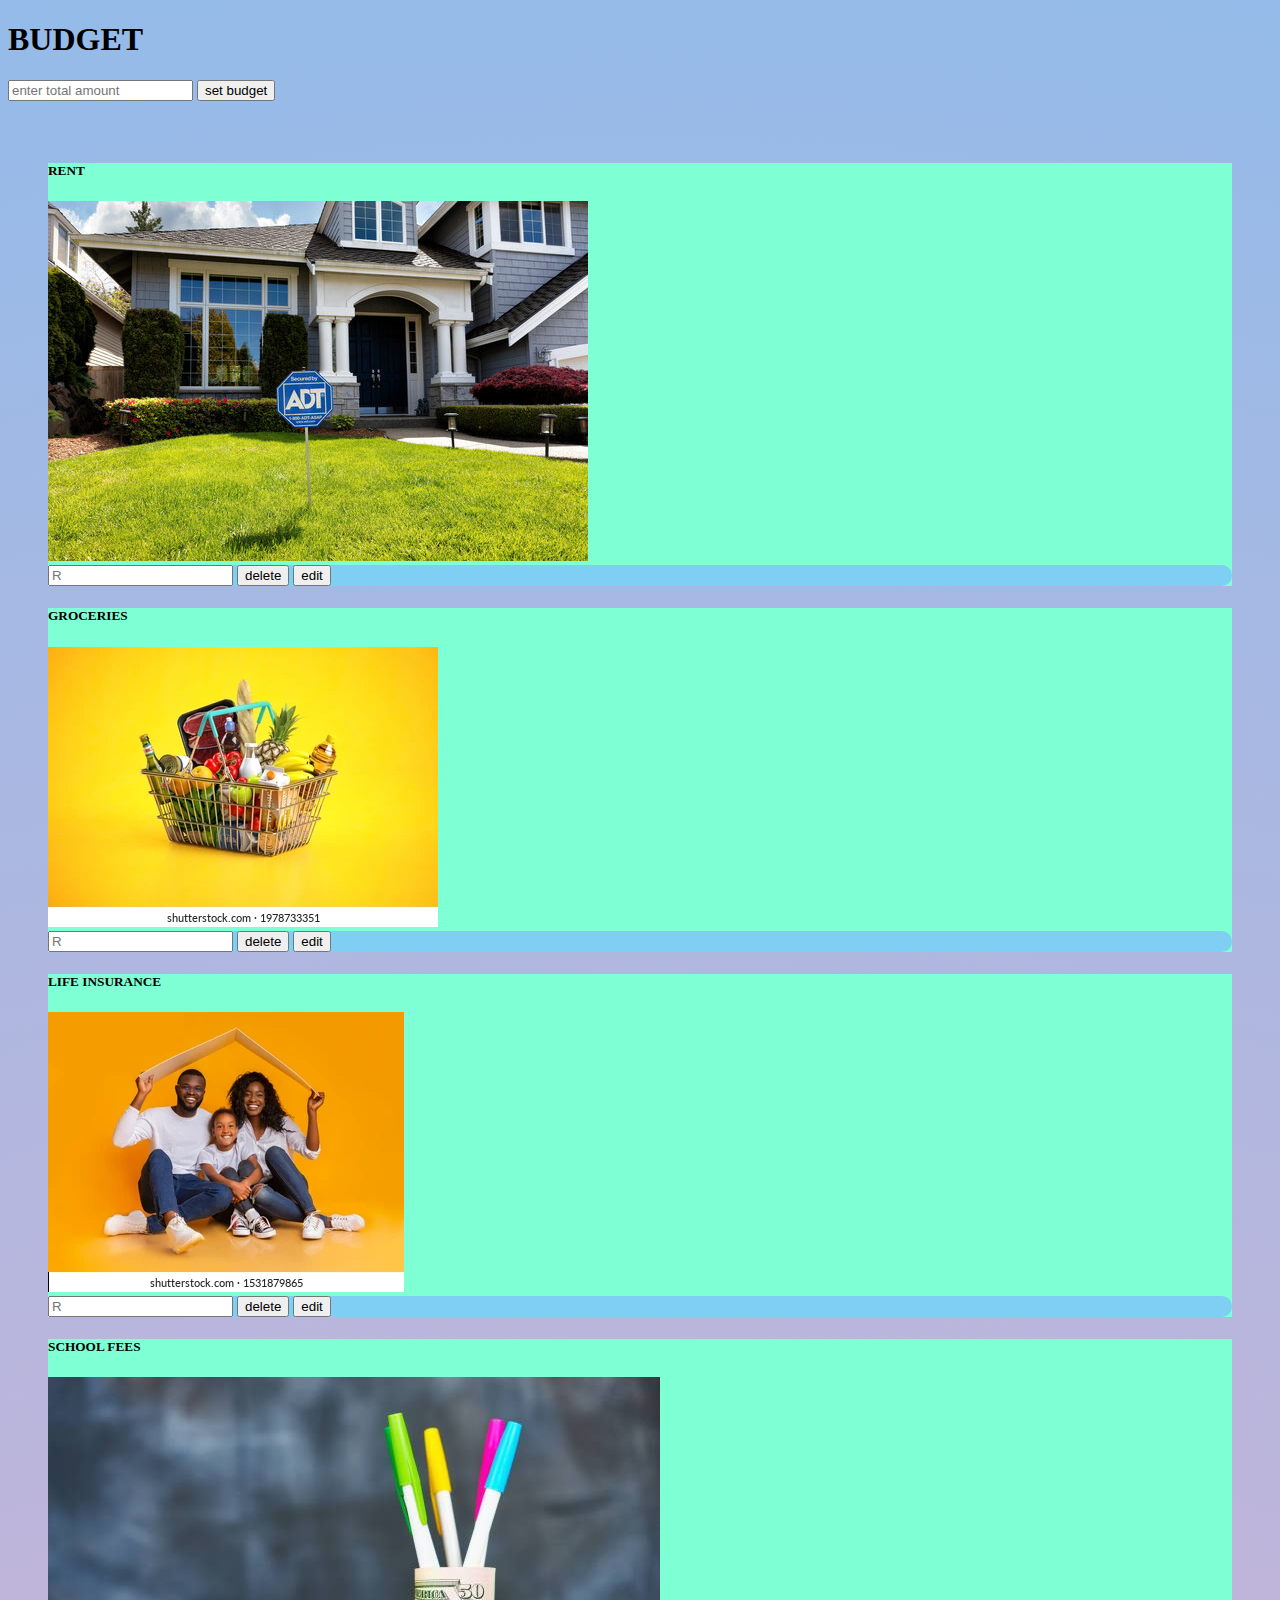
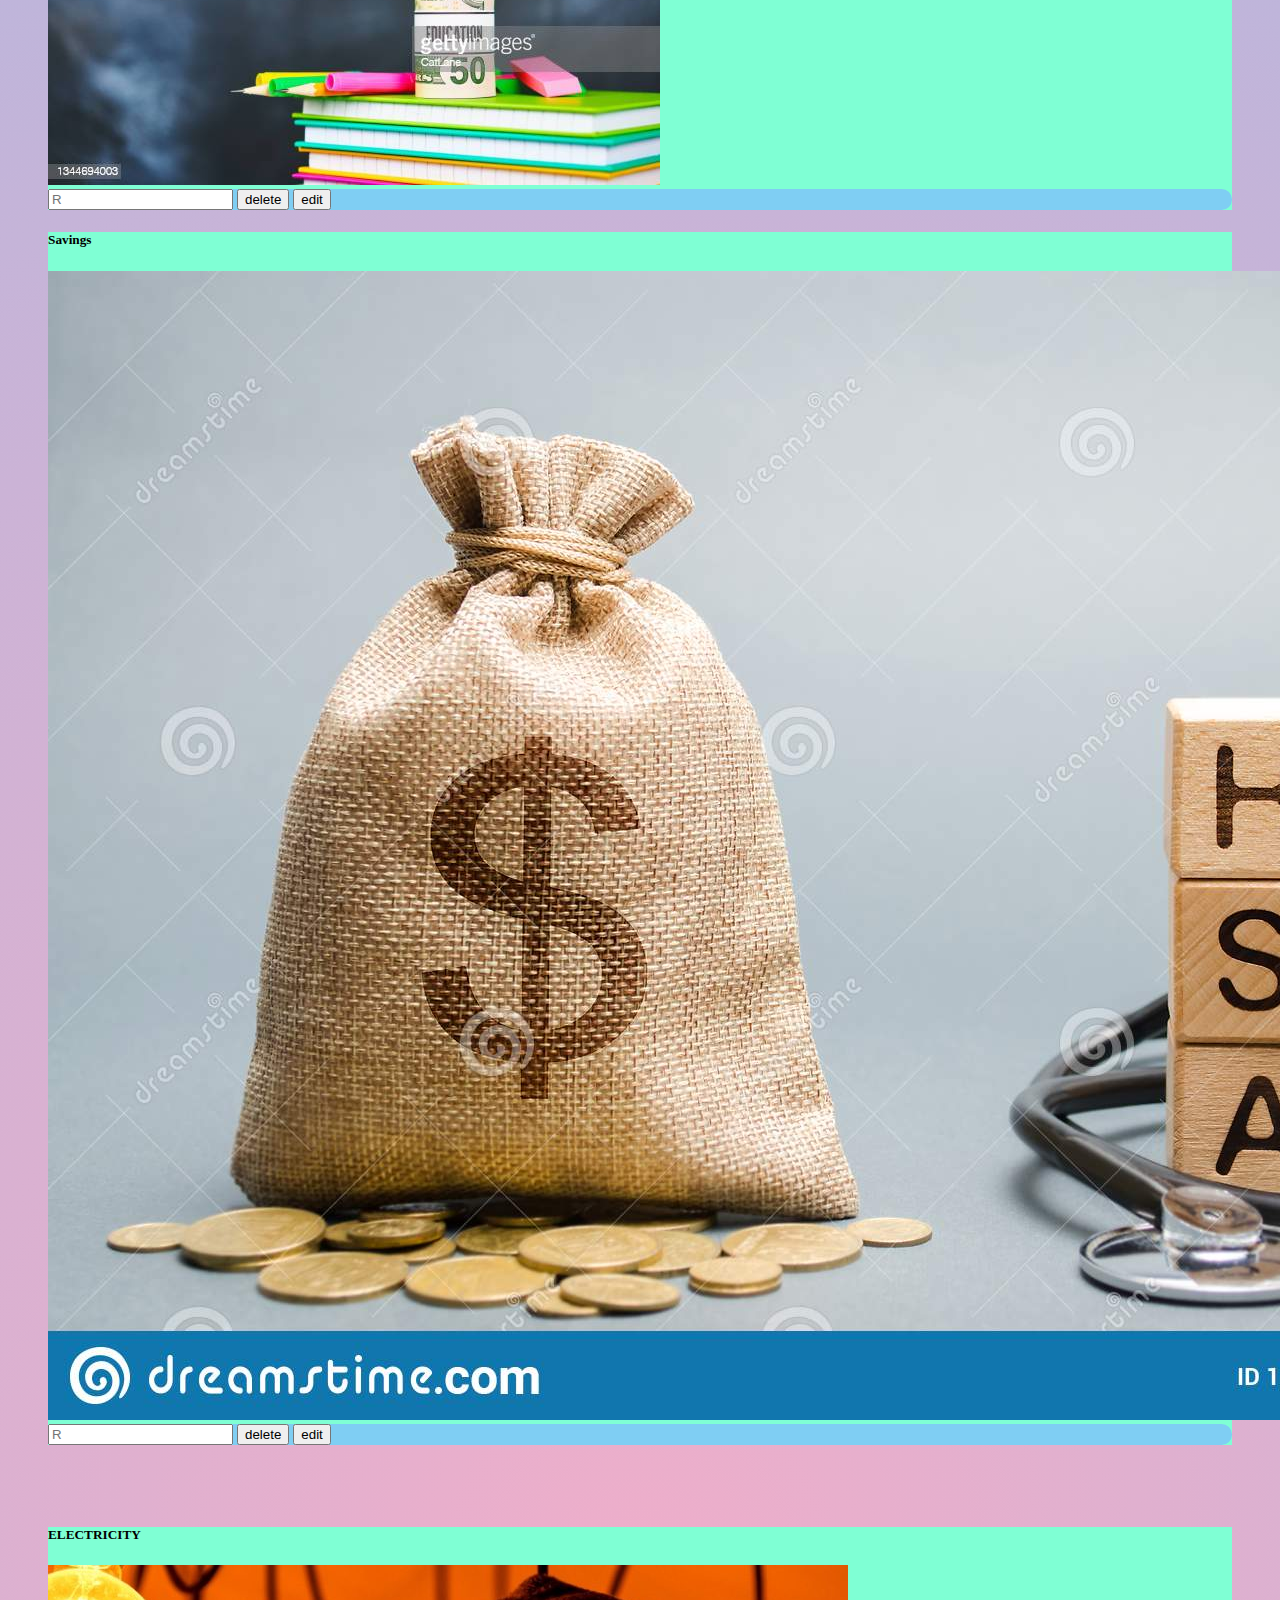
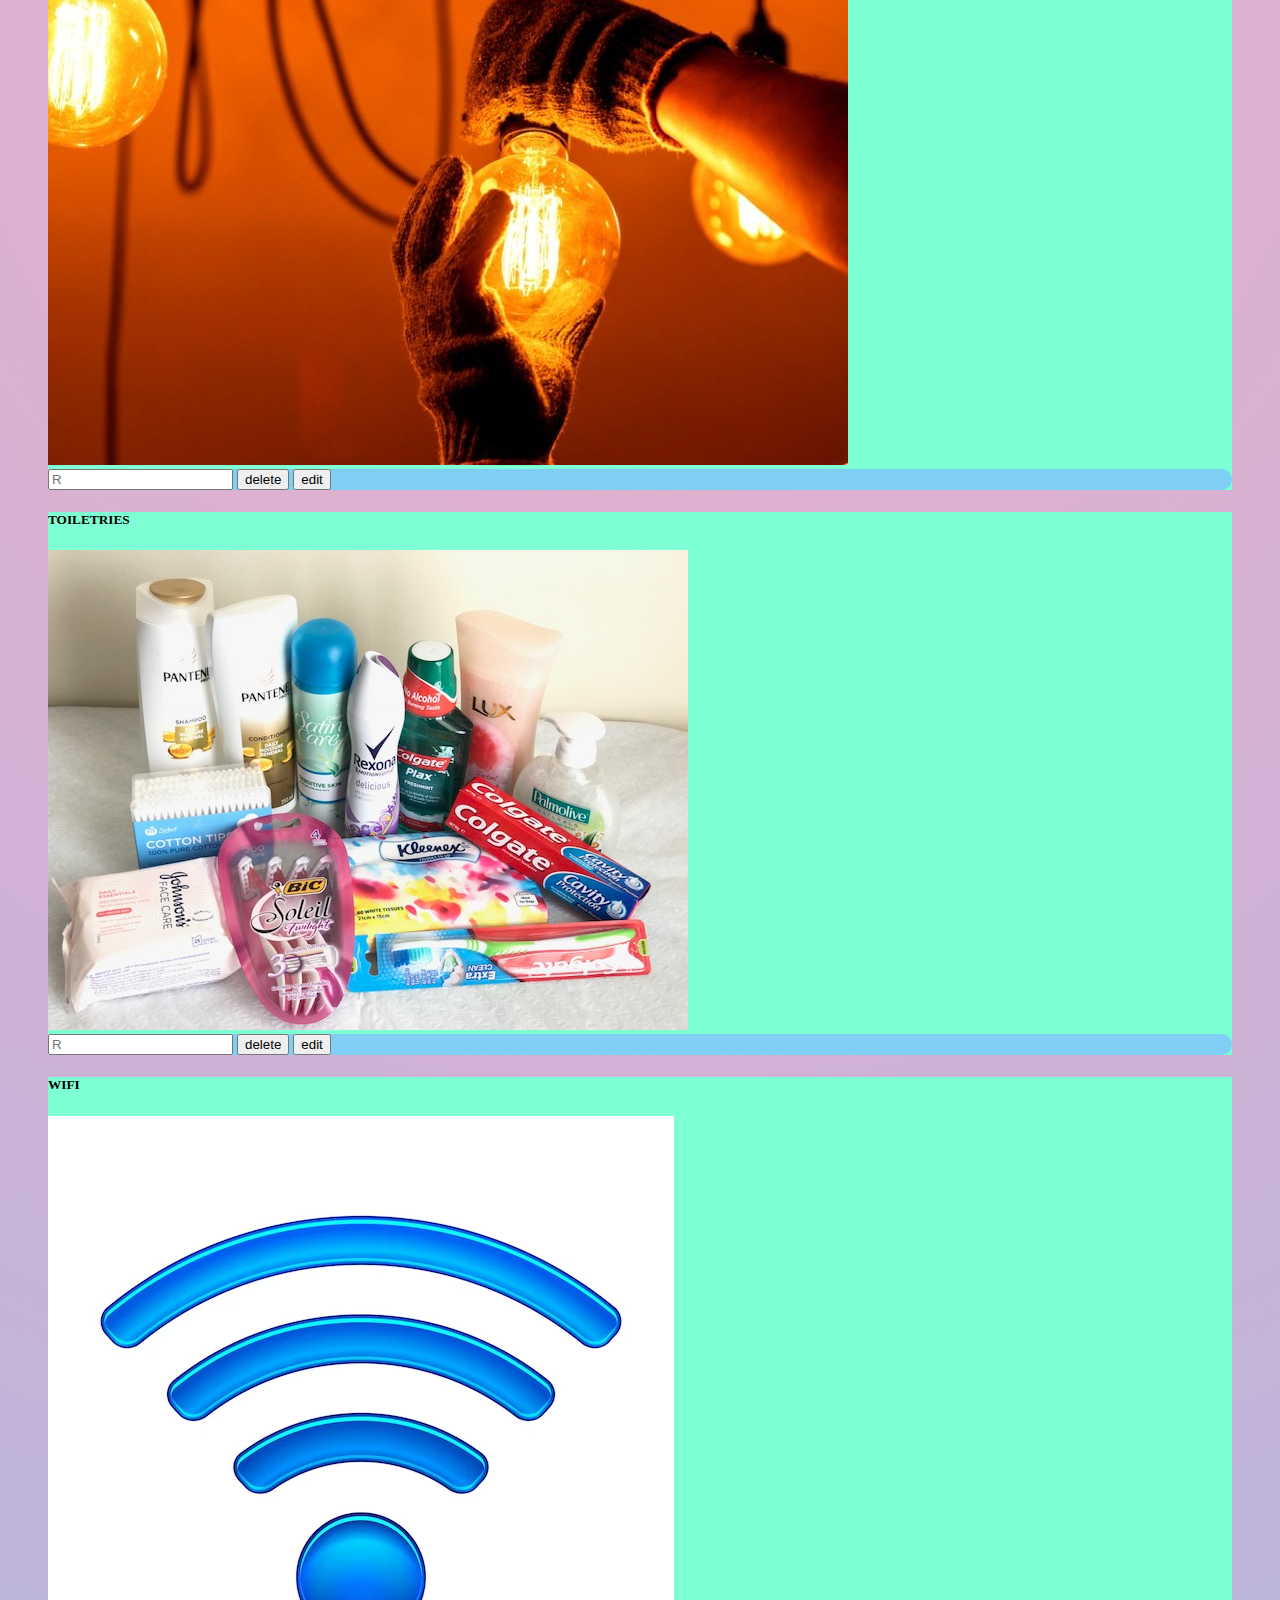
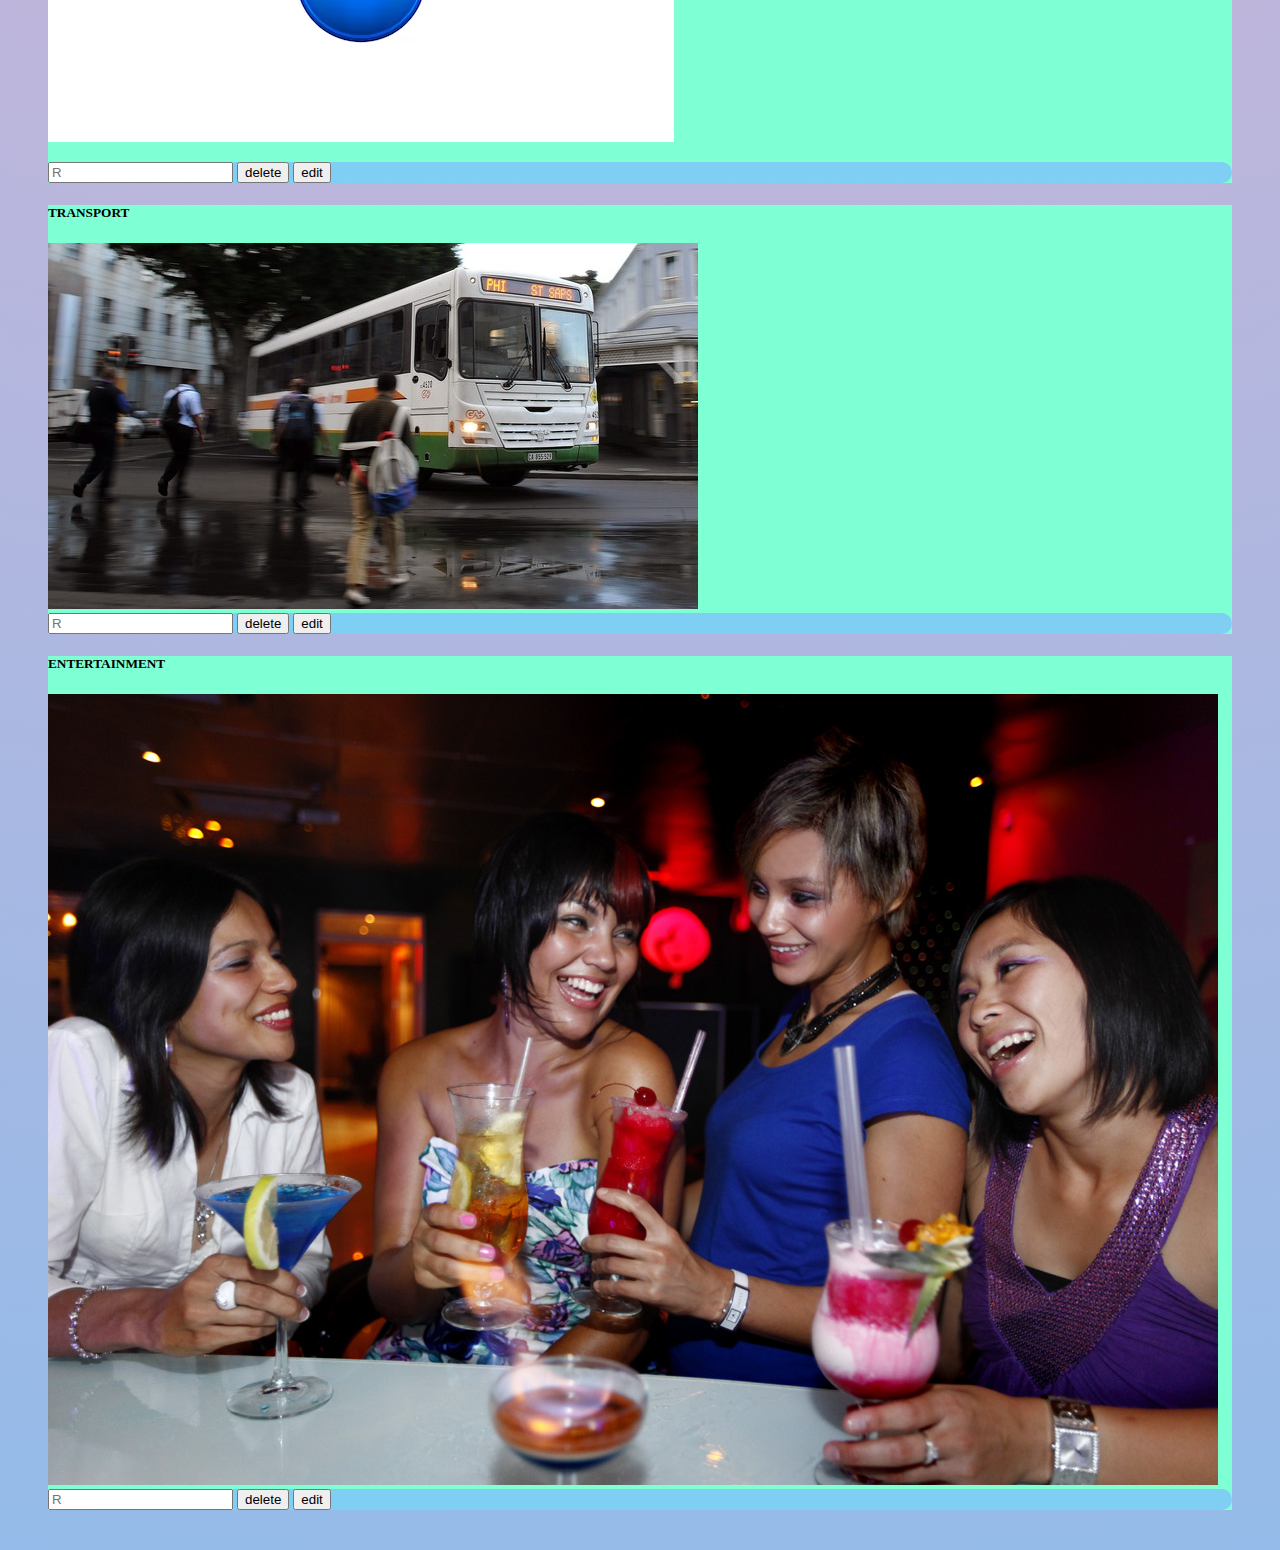
==== index.html @ cb0d9174 "initial commit" ====
<!doctype html>
<html lang="en">
  <head>
    <meta charset="utf-8">
    <meta name="viewport" content="width=device-width, initial-scale=1">
    <title>Bootstrap demo</title>
    <link href="https://cdn.jsdelivr.net/npm/bootstrap@5.2.3/dist/css/bootstrap.min.css" rel="stylesheet" integrity="sha384-rbsA2VBKQhggwzxH7pPCaAqO46MgnOM80zW1RWuH61DGLwZJEdK2Kadq2F9CUG65" crossorigin="anonymous">
    <link rel="stylesheet" href="./styles.css">
  </head>
  <body>
    <h1>BUDGET</h1>
    <!-- <div class ="wrapper"></div>
    <div class ="container"></div>
    <div class ="sub-container"></div>
    <div class ="total-amount-container"></div> -->
    <input type="number" id="total-amount" placeholder="enter total amount">
    <button class="submit" id="total-amount-button">set budget</button>
    <div class="output-container flex space">
    <!-- </div> -->
    <!-- <div>
      <p>Total budget</p>
      <span id="Amount">0</span>
    </div>
      <div>
        <p>Expences</p>
        <span id="expenditure-value">0</span>
      </div>
      <div>
        <p>Balance</p>
        <span id="Balance-amount">0</span>
      </div> -->

  
    <div class="row ">
        <div class="col ">
          <div class="card one h-100">
            <div class="card-body">
              <h5 class="card-title">RENT</h5>
              <img src="home.png" class="card-img-top" alt="budgetjar">
              <!-- <p class="card-text">R500.</p> -->
            </div>
             <div class="card-footer">
              <div class="button">
                <input type="number" placeholder="R" id=""delete>
              <button class="btn btn-sm"onclick=""()>delete</button>
               <button class="btn btn-sm"onclick="edit"()>edit</button>
              </div>
            </div>
          </div>
        </div>
        <div class="col">
          <div class="card two h-100">
            <div class="card-body">
              <h5 class="card-title">GROCERIES</h5>
              <img src="groc.png" class="card-img-top" alt="budgetjar">
              <!-- <p class="card-text">R1800</p> -->
            </div>
            <div class="card-footer">
              <input type="number" placeholder="R" id=""delete>
              <button class="btn btn-sm"onclick=""()>delete</button>
               <button class="btn btn-sm"onclick="edit"()>edit</button>
              
            </div>
          </div>
        </div>
        <div class="col">
          <div class="card three h-100">
            <div class="card-body">
              <h5 class="card-title">LIFE INSURANCE</h5>
              <img src="cover.png" class="card-img-top" alt="budgetjar">
              <!-- <p class="card-text">R350</p> -->
            </div>
            <div class="card-footer">
              <input type="number" placeholder="R" id=""delete>
              <button class="btn btn-sm"onclick=""()>delete</button>
               <button class="btn btn-sm"onclick="edit"()>edit</button>
            </div>
          </div>
        </div>
        <div class="col">
            <div class="card four h-100">
              <div class="card-body">
                <h5 class="card-title">SCHOOL FEES</h5>
                <img src="fees.png" class="card-img-top" alt="budgetjar">
                <!-- <p class="card-text">R1200</p> -->
              </div>
              <div class="card-footer">
                <input type="number" placeholder="R" id=""delete>
              <button class="btn btn-sm"onclick=""()>delete</button>
               <button class="btn btn-sm"onclick="edit"()>edit</button>
              </div>
            </div>
          </div>
          <div class="col">
            <div class="card five h-100">
                <h5 class="card-title">Savings</h5>
                <img src="savings.png" class="card-img-top" alt="...">
              <div class="card-body">
                <!-- <h5 class="card-title">CAR INSURANCE</h5> -->
                <!-- <p class="card-text">600</p> -->
              </div>
              <div class="card-footer">
                <input type="number" placeholder="R" id=""delete>
                <button class="btn btn-sm"onclick=""()>delete</button>
                 <button class="btn btn-sm"onclick="edit"()>edit</button>
              </div>
            </div>
          </div>
      </div>
      <div class="row ">
        <div class="col 3">
          <div class="card six h-100">
            <div class="card-body">
              <h5 class="card-title">ELECTRICITY</h5>
              <img src="elec.png" class="card-img-top" alt="budgetjar">
              <!-- <p class="card-text">R300</p> -->
            </div>
            <div class="card-footer">
              <input type="number" placeholder="R" id=""delete>
              <button class="btn btn-sm"onclick=""()>delete</button>
               <button class="btn btn-sm"onclick="edit"()>edit</button>
            </div>
          </div>
        </div>
        <div class="col">
          <div class="card seven h-100">
            <div class="card-body">
              <h5 class="card-title">TOILETRIES</h5>
              <img src="tol.png" class="card-img-top" alt="budgetjar">
              <!-- <p class="card-text">500</p> -->
            </div>
            <div class="card-footer">
              <input type="number" placeholder="R" id=""delete>
              <button class="btn btn-sm"onclick=""()>delete</button>
               <button class="btn btn-sm"onclick="edit"()>edit</button>
            </div>
          </div>
        </div>
        <div class="col">
          <div class="card eight h-100">
            <div class="card-body">
              <h5 class="card-title">WIFI</h5>
              <img src="wifi.png" class="card-img-top" alt="budgetjar">
              <p class="card-text"></p>
            </div>
            <div class="card-footer">
              <input type="number" placeholder="R" id=""delete>
              <button class="btn btn-sm"onclick=""()>delete</button>
               <button class="btn btn-sm"onclick="edit"()>edit</button>
            </div>
          </div>
        </div>
        <div class="col">
            <div class="card nine h-100">
              <div class="card-body">
                <h5 class="card-title">TRANSPORT</h5>
                <img src="trans.png" class="card-img-top" alt="budgetjar">
                <!-- <p class="card-text"></p> -->
              </div>
              <div class="card-footer">
                <input type="number" placeholder="R" id=""delete>
              <button class="btn btn-sm"onclick=""()>delete</button>
               <button class="btn btn-sm"onclick="edit"()>edit</button>
              </div>
            </div>
          </div>
          <div class="col">
            <div class="card ten h-100">
              <div class="card-body">
                <h5 class="card-title">ENTERTAINMENT</h5>
                <img src="inter.png" class="card-img-top" alt="budgetjar">
                <!-- <p class="card-text"></p> -->
              </div>
              <div class="card-footer">
                <input type="number" placeholder="R" id=""delete>
              <button class="btn btn-sm"onclick=""()>delete</button>
               <button class="btn btn-sm"onclick="edit"()>edit</button>
              </div>
            </div>
            </div>
          </div>
      </div>
    <script src="https://cdn.jsdelivr.net/npm/bootstrap@5.2.3/dist/js/bootstrap.bundle.min.js" integrity="sha384-kenU1KFdBIe4zVF0s0G1M5b4hcpxyD9F7jL+jjXkk+Q2h455rYXK/7HAuoJl+0I4" crossorigin="anonymous"></script>
  </body>
</html>
---- styles.css ----
header {
    background-color: brown;
}


.one{
    background-color: aquamarine;
    border-color: rgb(2,0,36);
   
}
.two{
    background-color: aquamarine;
    border-color: rgb(2,0,36);
}

.three{
    background-color: aquamarine;
    border-color: rgb(2,0,36);
}

.four{
    background-color: aquamarine;
    border-color: rgb(2,0,36);
}

.five{
    background-color: aquamarine;
    border-color: rgb(2,0,36);
}

.six{
    background-color: aquamarine;
    border-color: rgb(2,0,36);
}

.seven{
    background-color: aquamarine;
    border-color: rgb(2,0,36);
}

.eight{
    background-color: aquamarine;
    border-color: rgb(2,0,36);
}

.nine{
    background-color: aquamarine;
    border-color: rgb(2,0,36);
}

.ten{
    background-color:aquamarine;
    border-color: rgb(2,0,36);
}



.row {
    box-sizing:  small;
    border-radius: 2px; 
    margin: 20px;
    padding: 20px;
    border-radius: 5;
     /* width: 30px;  */
    /* height: 50px; */
    font-size: medium;
    /* background-color: brown; */
      
 
}

/* .rowtwo {
    box-sizing:  small;
    border-radius: 2px; 
    margin: 20px;
    padding: 20px;
    border-radius: 5;
     /* width: 30px;  */
    /* height: 50px; */
    /* font-size: medium; */
    /* background-color: brown; */

/* }  */

.row one {
     grid: gap 50px;
     background-color: brown;

}
.card-footer {
    background-color: rgb(127, 206, 243);
    border-radius: 30px;


}
body {
    border-radius: 35px;
    background: rgb(238,174,202);
    background: radial-gradient(circle, rgba(238,174,202,1) 0%, rgba(148,187,233,1) 100%);
}
/* .container {
    width: 100%;
} */

img {
    width: 10;
    height: 10;
}

/* .card{
    border-radius: 30px;
} */
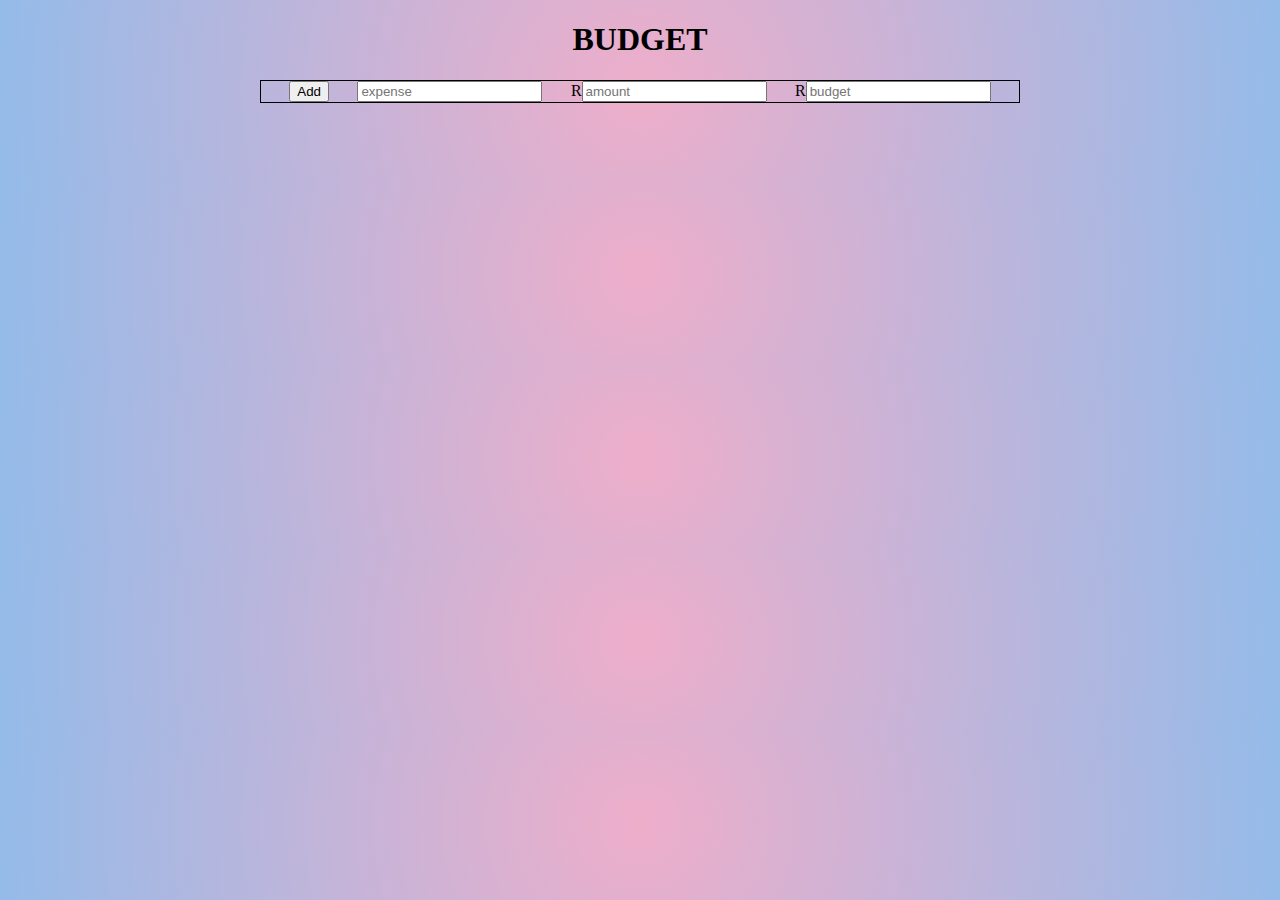
==== commit 9767f3d4: "More Changes" ====
--- a/index.html
+++ b/index.html
@@ -14,9 +14,21 @@
     <div class ="container"></div>
     <div class ="sub-container"></div>
     <div class ="total-amount-container"></div> -->
-    <input type="number" id="total-amount" placeholder="enter total amount">
-    <button class="submit" id="total-amount-button">set budget</button>
-    <div class="output-container flex space">
+    <div class="inputs">
+      <button class="addbtn" onclick="add()">Add</button>
+      <div>
+    <input type="text" id="expense" placeholder="expense">
+      </div>
+   
+      <div>
+        <span>R</span><input type="number" id="amount" placeholder="amount">
+      </div>
+      <div>
+        <span>R</span><input type="number" id="totalamt" placeholder="budget">
+      </div>
+      
+    </div>
+    
     <!-- </div> -->
     <!-- <div>
       <p>Total budget</p>
@@ -33,154 +45,10 @@
 
   
     <div class="row ">
-        <div class="col ">
-          <div class="card one h-100">
-            <div class="card-body">
-              <h5 class="card-title">RENT</h5>
-              <img src="home.png" class="card-img-top" alt="budgetjar">
-              <!-- <p class="card-text">R500.</p> -->
-            </div>
-             <div class="card-footer">
-              <div class="button">
-                <input type="number" placeholder="R" id=""delete>
-              <button class="btn btn-sm"onclick=""()>delete</button>
-               <button class="btn btn-sm"onclick="edit"()>edit</button>
-              </div>
-            </div>
-          </div>
-        </div>
-        <div class="col">
-          <div class="card two h-100">
-            <div class="card-body">
-              <h5 class="card-title">GROCERIES</h5>
-              <img src="groc.png" class="card-img-top" alt="budgetjar">
-              <!-- <p class="card-text">R1800</p> -->
-            </div>
-            <div class="card-footer">
-              <input type="number" placeholder="R" id=""delete>
-              <button class="btn btn-sm"onclick=""()>delete</button>
-               <button class="btn btn-sm"onclick="edit"()>edit</button>
-              
-            </div>
-          </div>
-        </div>
-        <div class="col">
-          <div class="card three h-100">
-            <div class="card-body">
-              <h5 class="card-title">LIFE INSURANCE</h5>
-              <img src="cover.png" class="card-img-top" alt="budgetjar">
-              <!-- <p class="card-text">R350</p> -->
-            </div>
-            <div class="card-footer">
-              <input type="number" placeholder="R" id=""delete>
-              <button class="btn btn-sm"onclick=""()>delete</button>
-               <button class="btn btn-sm"onclick="edit"()>edit</button>
-            </div>
-          </div>
-        </div>
-        <div class="col">
-            <div class="card four h-100">
-              <div class="card-body">
-                <h5 class="card-title">SCHOOL FEES</h5>
-                <img src="fees.png" class="card-img-top" alt="budgetjar">
-                <!-- <p class="card-text">R1200</p> -->
-              </div>
-              <div class="card-footer">
-                <input type="number" placeholder="R" id=""delete>
-              <button class="btn btn-sm"onclick=""()>delete</button>
-               <button class="btn btn-sm"onclick="edit"()>edit</button>
-              </div>
-            </div>
-          </div>
-          <div class="col">
-            <div class="card five h-100">
-                <h5 class="card-title">Savings</h5>
-                <img src="savings.png" class="card-img-top" alt="...">
-              <div class="card-body">
-                <!-- <h5 class="card-title">CAR INSURANCE</h5> -->
-                <!-- <p class="card-text">600</p> -->
-              </div>
-              <div class="card-footer">
-                <input type="number" placeholder="R" id=""delete>
-                <button class="btn btn-sm"onclick=""()>delete</button>
-                 <button class="btn btn-sm"onclick="edit"()>edit</button>
-              </div>
-            </div>
-          </div>
-      </div>
-      <div class="row ">
-        <div class="col 3">
-          <div class="card six h-100">
-            <div class="card-body">
-              <h5 class="card-title">ELECTRICITY</h5>
-              <img src="elec.png" class="card-img-top" alt="budgetjar">
-              <!-- <p class="card-text">R300</p> -->
-            </div>
-            <div class="card-footer">
-              <input type="number" placeholder="R" id=""delete>
-              <button class="btn btn-sm"onclick=""()>delete</button>
-               <button class="btn btn-sm"onclick="edit"()>edit</button>
-            </div>
-          </div>
-        </div>
-        <div class="col">
-          <div class="card seven h-100">
-            <div class="card-body">
-              <h5 class="card-title">TOILETRIES</h5>
-              <img src="tol.png" class="card-img-top" alt="budgetjar">
-              <!-- <p class="card-text">500</p> -->
-            </div>
-            <div class="card-footer">
-              <input type="number" placeholder="R" id=""delete>
-              <button class="btn btn-sm"onclick=""()>delete</button>
-               <button class="btn btn-sm"onclick="edit"()>edit</button>
-            </div>
-          </div>
-        </div>
-        <div class="col">
-          <div class="card eight h-100">
-            <div class="card-body">
-              <h5 class="card-title">WIFI</h5>
-              <img src="wifi.png" class="card-img-top" alt="budgetjar">
-              <p class="card-text"></p>
-            </div>
-            <div class="card-footer">
-              <input type="number" placeholder="R" id=""delete>
-              <button class="btn btn-sm"onclick=""()>delete</button>
-               <button class="btn btn-sm"onclick="edit"()>edit</button>
-            </div>
-          </div>
-        </div>
-        <div class="col">
-            <div class="card nine h-100">
-              <div class="card-body">
-                <h5 class="card-title">TRANSPORT</h5>
-                <img src="trans.png" class="card-img-top" alt="budgetjar">
-                <!-- <p class="card-text"></p> -->
-              </div>
-              <div class="card-footer">
-                <input type="number" placeholder="R" id=""delete>
-              <button class="btn btn-sm"onclick=""()>delete</button>
-               <button class="btn btn-sm"onclick="edit"()>edit</button>
-              </div>
-            </div>
-          </div>
-          <div class="col">
-            <div class="card ten h-100">
-              <div class="card-body">
-                <h5 class="card-title">ENTERTAINMENT</h5>
-                <img src="inter.png" class="card-img-top" alt="budgetjar">
-                <!-- <p class="card-text"></p> -->
-              </div>
-              <div class="card-footer">
-                <input type="number" placeholder="R" id=""delete>
-              <button class="btn btn-sm"onclick=""()>delete</button>
-               <button class="btn btn-sm"onclick="edit"()>edit</button>
-              </div>
-            </div>
-            </div>
-          </div>
+        
+        
       </div>
     <script src="https://cdn.jsdelivr.net/npm/bootstrap@5.2.3/dist/js/bootstrap.bundle.min.js" integrity="sha384-kenU1KFdBIe4zVF0s0G1M5b4hcpxyD9F7jL+jjXkk+Q2h455rYXK/7HAuoJl+0I4" crossorigin="anonymous"></script>
+    <script src="main.js"></script>
   </body>
 </html>--- a/styles.css
+++ b/styles.css
@@ -1,3 +1,16 @@
+body{
+    text-align: center;
+}
+
+.inputs{
+    width: 60%;
+    border: 1px solid black;
+    margin: auto;
+    display: flex;
+    justify-content: space-evenly;
+}
+
+
 header {
     background-color: brown;
 }
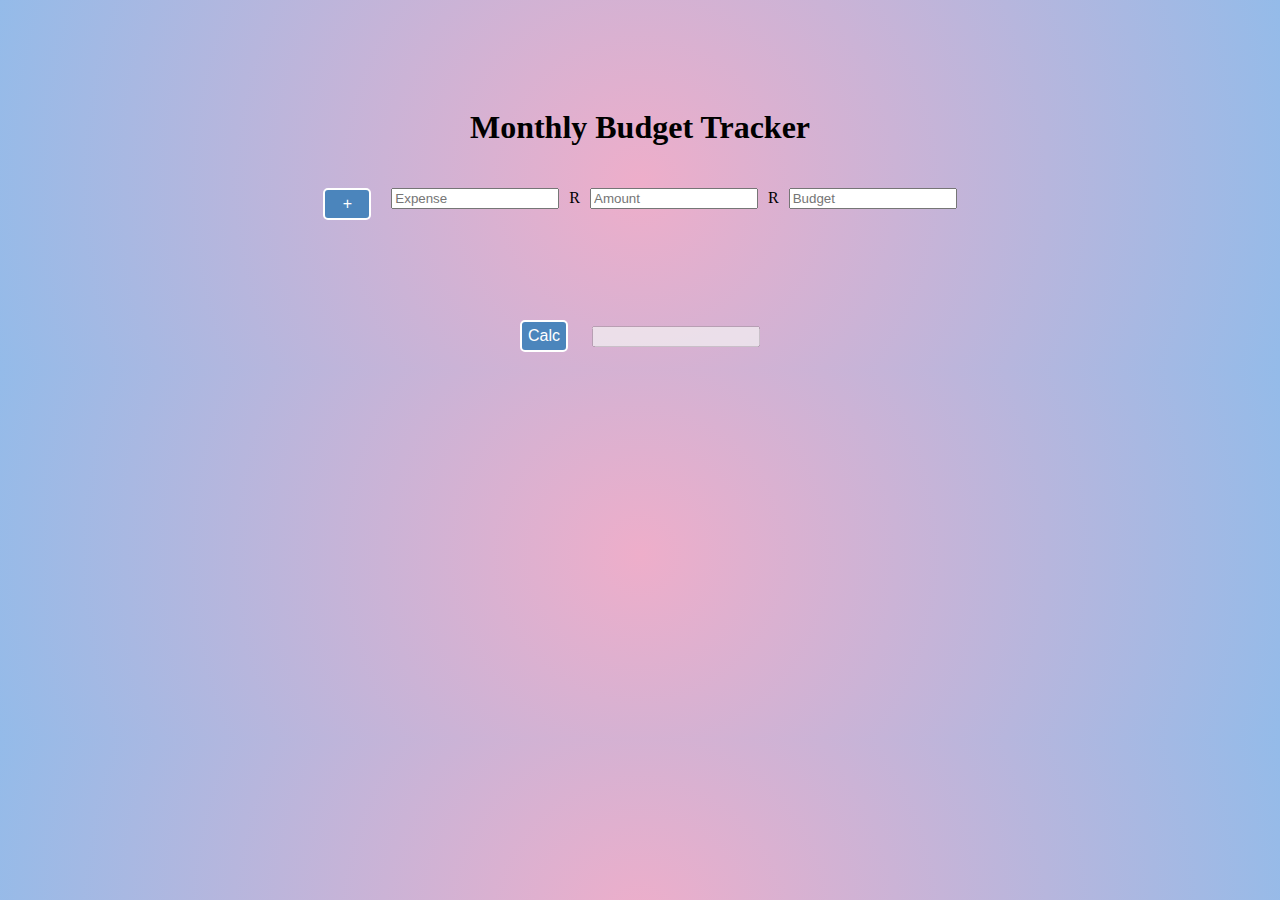
==== commit 9eba28df: "More" ====
--- a/index.html
+++ b/index.html
@@ -9,25 +9,30 @@
     <link rel="stylesheet" href="./styles.css">
   </head>
   <body>
-    <h1>BUDGET</h1>
+    <div class="app">
+    <h1>Monthly Budget Tracker</h1>
     <!-- <div class ="wrapper"></div>
     <div class ="container"></div>
     <div class ="sub-container"></div>
     <div class ="total-amount-container"></div> -->
     <div class="inputs">
-      <button class="addbtn" onclick="add()">Add</button>
+      <button class="addbtn" onclick="getData()">+</button>
       <div>
-    <input type="text" id="expense" placeholder="expense">
+    <input type="text" id="expense" placeholder="Expense">
       </div>
    
       <div>
-        <span>R</span><input type="number" id="amount" placeholder="amount">
+        <span>R</span><input type="number" id="amount" placeholder="Amount">
       </div>
       <div>
-        <span>R</span><input type="number" id="totalamt" placeholder="budget">
+        <span>R</span><input type="number" id="totalamt" placeholder="Budget">
       </div>
       
     </div>
+<div class="row">
+
+</div>
+    
     
     <!-- </div> -->
     <!-- <div>
@@ -44,10 +49,14 @@
       </div> -->
 
   
-    <div class="row ">
+    <div class="footer">
+      <button onclick="calc()" class="calc">Calc</button>
+      <input type="text" class="output" disabled>
         
         
       </div>
+    </div>
+    
     <script src="https://cdn.jsdelivr.net/npm/bootstrap@5.2.3/dist/js/bootstrap.bundle.min.js" integrity="sha384-kenU1KFdBIe4zVF0s0G1M5b4hcpxyD9F7jL+jjXkk+Q2h455rYXK/7HAuoJl+0I4" crossorigin="anonymous"></script>
     <script src="main.js"></script>
   </body>
--- a/styles.css
+++ b/styles.css
@@ -1,13 +1,34 @@
 body{
     text-align: center;
+    display: flex;
+    justify-content: center;
+}
+.app{
+    margin-top: 5rem;
+}
+h1{
+    margin-bottom: 2rem;
 }
 
 .inputs{
-    width: 60%;
-    border: 1px solid black;
+    width: 100%;
     margin: auto;
     display: flex;
     justify-content: space-evenly;
+}
+input{
+    width: 10rem;
+    margin: 10px;
+}
+.addbtn{
+    border-radius: 5px;
+    border: 2px solid white;
+    background-color: rgb(75, 133, 188);
+    height: 2rem;
+    margin: 10px;
+    width: 3rem;
+    color: #fff;
+    font-size: 1rem;
 }
 
 
@@ -123,3 +144,16 @@
 /* .card{
     border-radius: 30px;
 } */
+
+.calc {
+    
+    border-radius: 5px;
+    border: 2px solid white;
+    background-color: rgb(75, 133, 188);
+    height: 2rem;
+    margin: 10px;
+    width: 3rem;
+    color: #fff;
+    font-size: 1rem;
+    
+}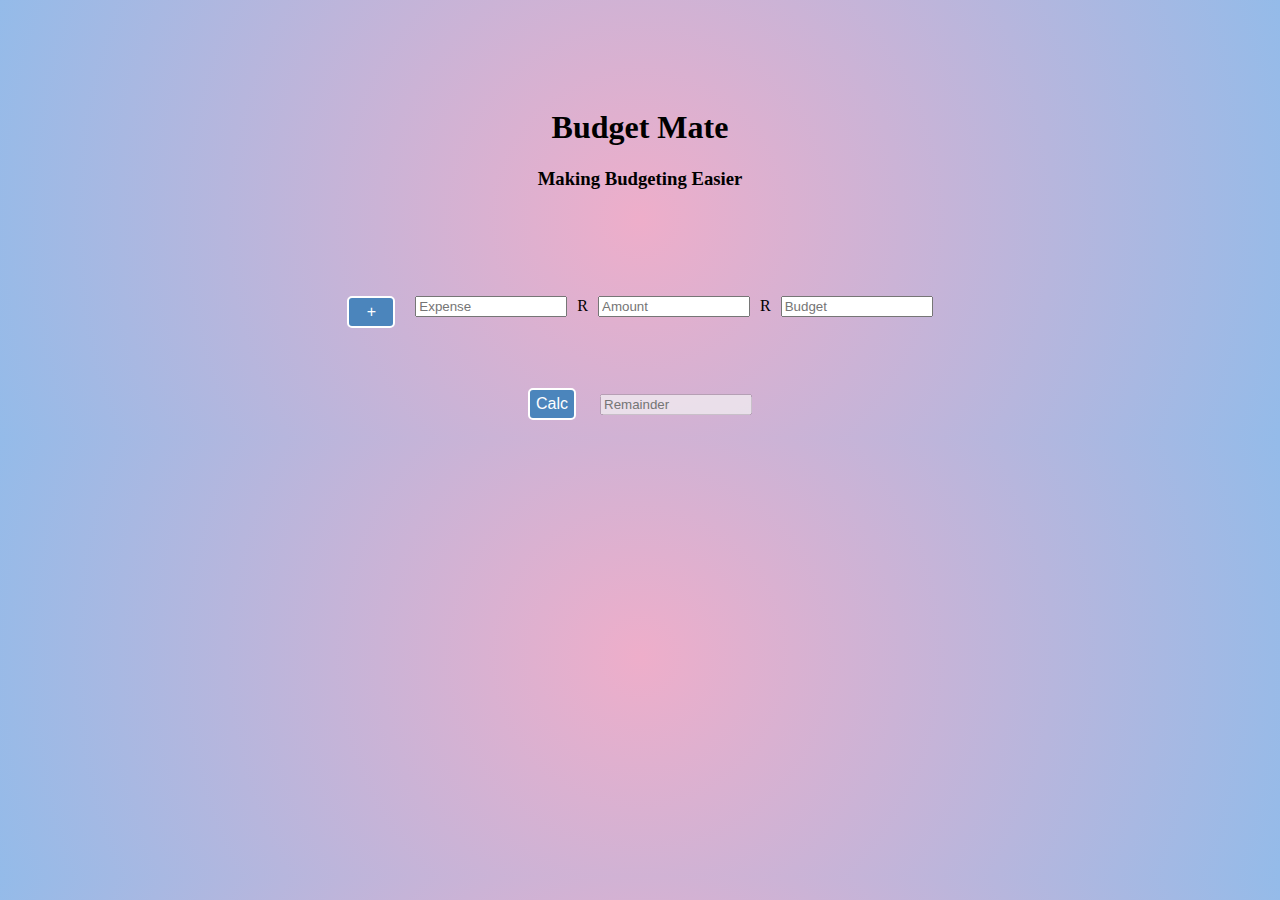
==== commit 21a7c008: "More" ====
--- a/index.html
+++ b/index.html
@@ -10,7 +10,8 @@
   </head>
   <body>
     <div class="app">
-    <h1>Monthly Budget Tracker</h1>
+    <h1>Budget Mate</h1>
+    <h3> Making Budgeting Easier</h3>
     <!-- <div class ="wrapper"></div>
     <div class ="container"></div>
     <div class ="sub-container"></div>
@@ -51,7 +52,7 @@
   
     <div class="footer">
       <button onclick="calc()" class="calc">Calc</button>
-      <input type="text" class="output" disabled>
+      <input type="text" class="output"  placeholder="Remainder" disabled>
         
         
       </div>
--- a/styles.css
+++ b/styles.css
@@ -1,3 +1,21 @@
+.btn{
+    border: solid 1px #fff;
+    background-color: rgb(75, 133, 188);
+    column-gap: 3px;
+}
+
+
+.lolo{
+    height: 10rem;
+    width: 10rem;
+    margin-top: 1rem;
+    display: flex;
+    text-align: center;
+
+
+
+}
+
 body{
     text-align: center;
     display: flex;
@@ -5,19 +23,20 @@
 }
 .app{
     margin-top: 5rem;
+    width: 80%
 }
-h1{
-    margin-bottom: 2rem;
+h3{
+    margin-bottom: 6rem;
 }
 
 .inputs{
-    width: 100%;
+    /* width: 70%; */
     margin: auto;
     display: flex;
-    justify-content: space-evenly;
+    justify-content: center;
 }
 input{
-    width: 10rem;
+    width: 9rem;
     margin: 10px;
 }
 .addbtn{
@@ -30,6 +49,7 @@
     color: #fff;
     font-size: 1rem;
 }
+
 
 
 header {
@@ -116,14 +136,18 @@
 
 /* }  */
 
-.row one {
-     grid: gap 50px;
-     background-color: brown;
+.row {
+    width: 80%;
+    margin: auto;
+     /* grid: gap 50px; */
+     
 
 }
 .card-footer {
     background-color: rgb(127, 206, 243);
     border-radius: 30px;
+    width: 100%;
+
 
 
 }
@@ -156,4 +180,8 @@
     color: #fff;
     font-size: 1rem;
     
+}
+.btns{
+    display: flex;
+    justify-content: space-between;
 }